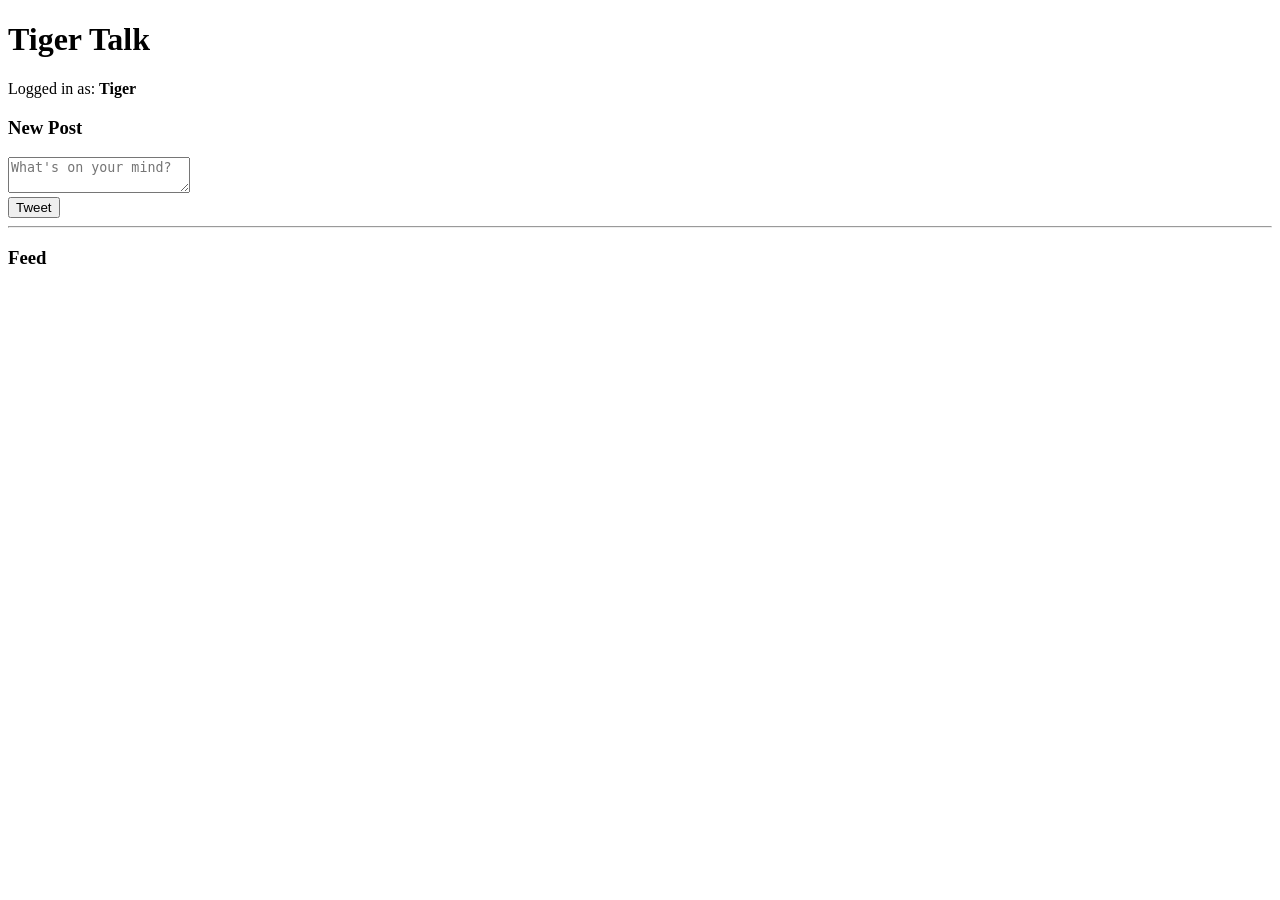
==== templates/index.html @ 7aae941e "Updated Post, Changed to Tiger Talk" ====
<!DOCTYPE html>
<html>
<head>
    <title>Tiger Talk</title>
    <script src="/static/js/app.js" defer></script>
</head>
<body>
    <h1>Tiger Talk</h1>
    <div>
        Logged in as: <strong id="username">Tiger</strong>
    </div>
    <div>
        <h3>New Post</h3>
        <textarea id="postInput" placeholder="What's on your mind?"></textarea><br>
        <button onclick="submitPost()">Tweet</button>
    </div>
    <hr>
    <h3>Feed</h3>
    <div id="feed"></div>

    <template id="post-template">
        <div class="post">
            <p><strong class="username"></strong>: <span class="message"></span></p>
            <small class="timestamp"></small>
            <hr>
        </div>
    </template>
</body>
</html>
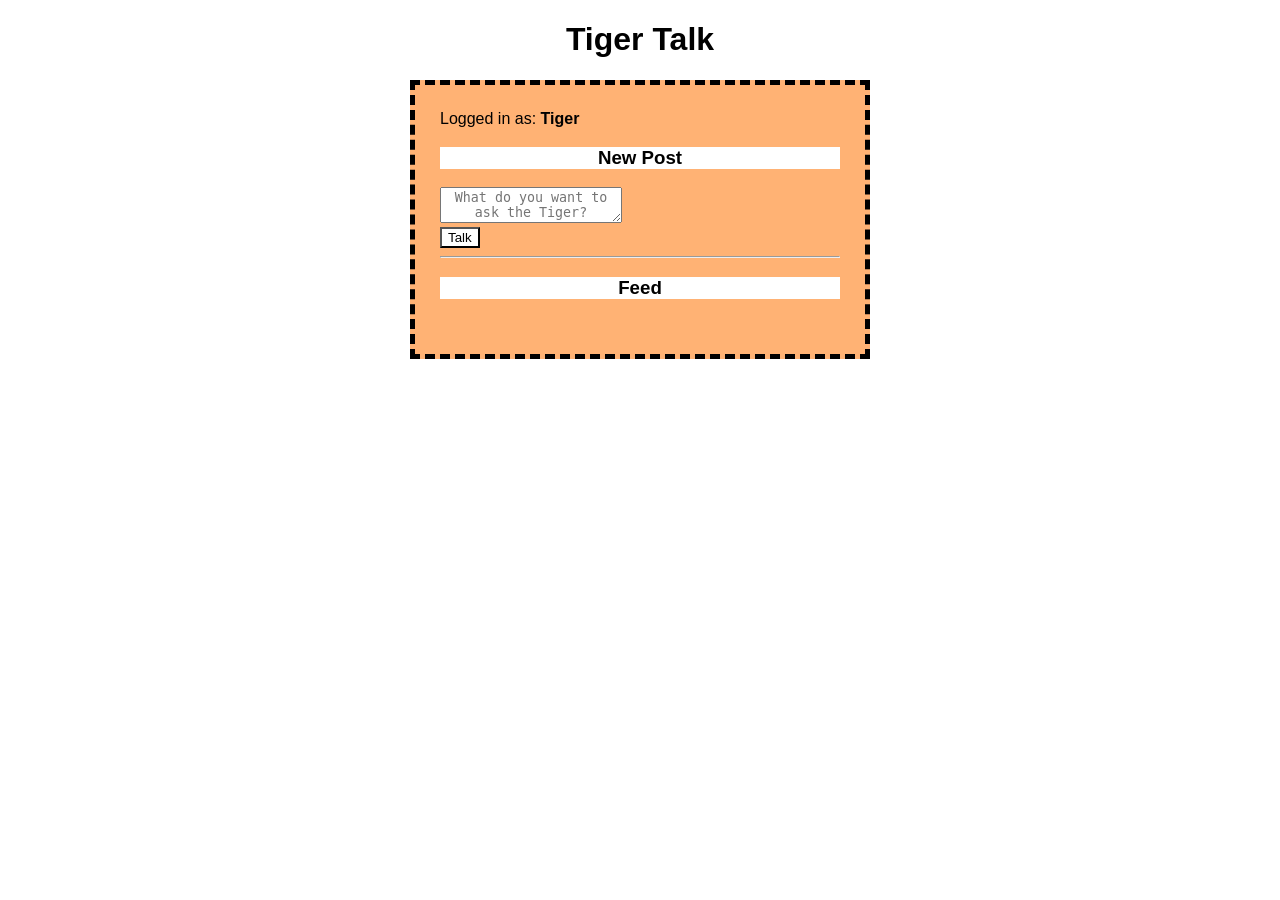
==== commit d9e266da: "Added CSS" ====
--- a/templates/index.html
+++ b/templates/index.html
@@ -1,21 +1,23 @@
 <!DOCTYPE html>
 <html>
 <head>
+    <link rel="stylesheet" href="/static/css/style.css">
     <title>Tiger Talk</title>
     <script src="/static/js/app.js" defer></script>
 </head>
 <body>
-    <h1>Tiger Talk</h1>
+    <h1 id="header1">Tiger Talk</h1>
+    <form class="box">
     <div>
         Logged in as: <strong id="username">Tiger</strong>
     </div>
     <div>
-        <h3>New Post</h3>
-        <textarea id="postInput" placeholder="What's on your mind?"></textarea><br>
-        <button onclick="submitPost()">Tweet</button>
+        <h3 id="head">New Post</h3>
+        <textarea id="postInput" placeholder="What do you want to ask the Tiger?"></textarea><br>
+        <button onclick="submitPost()" id="talk">Talk</button>
     </div>
     <hr>
-    <h3>Feed</h3>
+    <h3 id="head">Feed</h3>
     <div id="feed"></div>
 
     <template id="post-template">
@@ -25,5 +27,6 @@
             <hr>
         </div>
     </template>
+    </form>
 </body>
 </html>
--- a/static/css/style.css
+++ b/static/css/style.css
@@ -0,0 +1,49 @@
+body {
+    background-image: url("https://davidshepherd.org/wp-content/uploads/2023/05/tiger-and-cub-scaled.jpg");
+    background-size: 1600px, 1500px;
+    font-family: "Dosis", sans-serif;
+    font-weight: weight;
+    font-style: normal;
+}
+.box{
+    border: 5px dashed black;
+    width: 400px;
+    padding: 25px;
+    margin: auto;
+    background-color: #ffb274;
+}
+.center{
+    text-align: center;
+}
+#feed {
+    margin-top: 30px;
+}
+#header1{
+    text-align: center;
+}
+#talk{
+    background-color: rgb(255, 255, 255);
+    font-family: "Dosis", sans-serif;
+    font-weight: weight;
+    font-style: normal;
+    text-align: center;
+    position: relative;
+}
+#header1{
+    text-align: center;
+    background-color: #ffffff;
+}
+.input{
+    background-color: #000000;
+    font-family: "Dosis", sans-serif;
+    font-weight: weight;
+    font-style: normal;
+}
+#head{
+    text-align: center;
+    background-color: #ffffff;
+}
+#postInput{
+    text-align: center;
+    position: relative;
+}
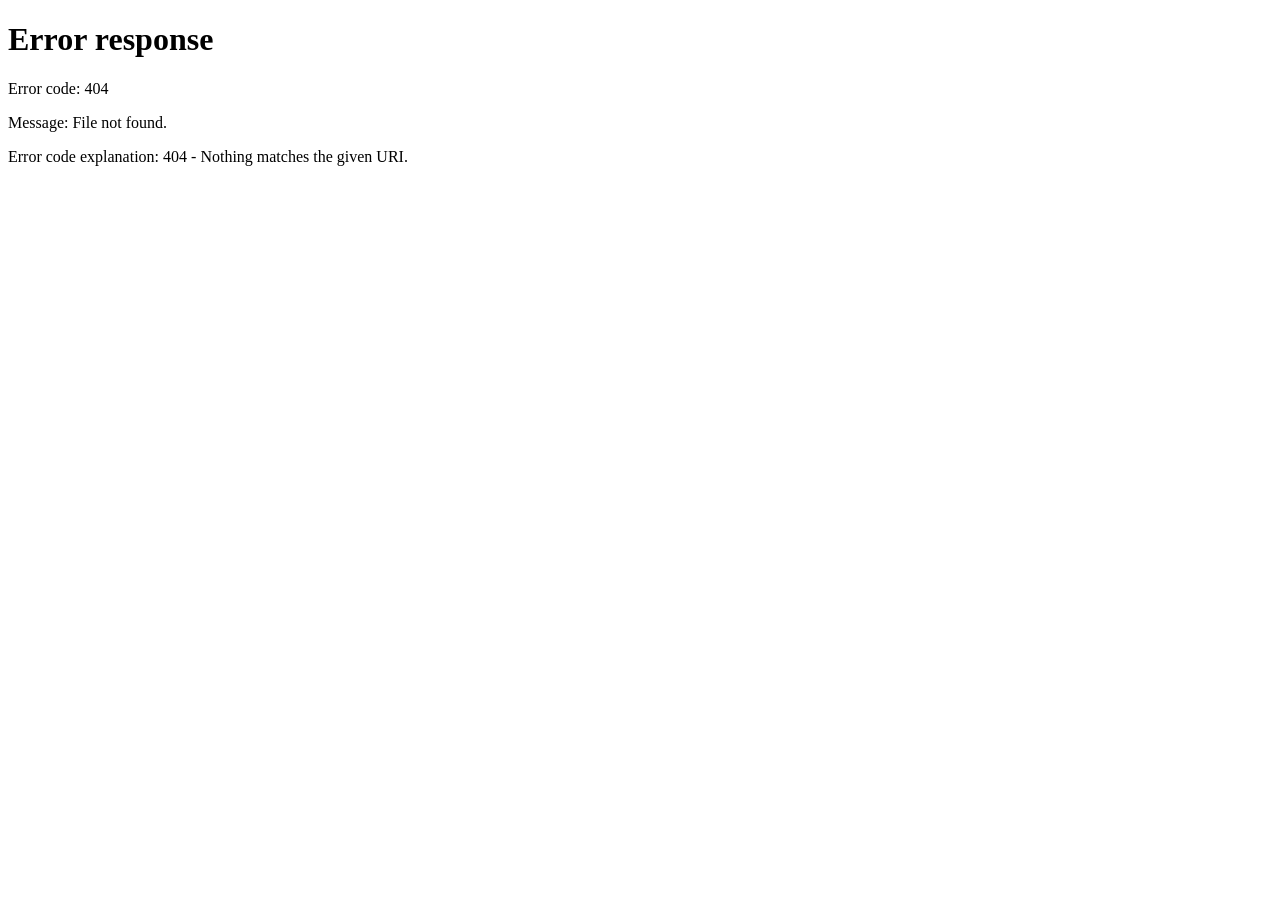
==== commit 47112911: "loginPage" ====
--- a/templates/index.html
+++ b/templates/index.html
@@ -27,6 +27,9 @@
             <hr>
         </div>
     </template>
+    <script>
+        document.getElementById("username").innerText = localStorage.getItem("username");
+    </script>
     </form>
 </body>
 </html>
